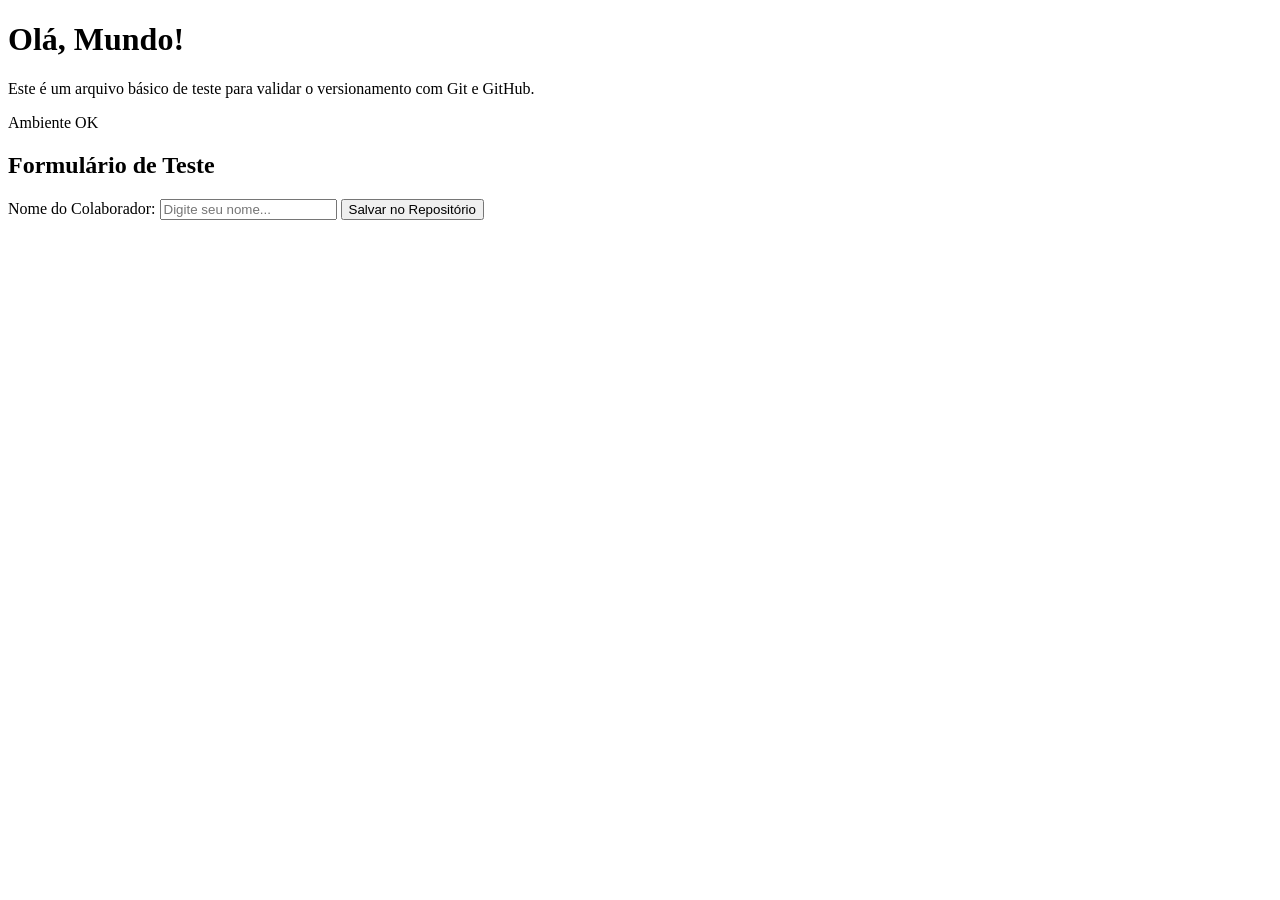
==== index.html @ 205cf736 "Enviando a funcionalidade X" ====
<!DOCTYPE html>
<html lang="pt-BR">
<head>
    <meta charset="UTF-8">
    <meta name="viewport" content="width=device-width, initial-scale=1.0">
    <title>Teste Git - Sênior</title>
    <!-- Vincula o arquivo CSS genérico -->
    <link rel="stylesheet" href="C:\Users\Vitor Moraes\Downloads\Curso Git\1_primeiro_repo\CSS\style.css">
</head>
<body>

    <div class="container">
        <!-- Card de Boas-Vindas -->
        <div class="card">
            <h1>Olá, Mundo!</h1>
            <p>Este é um arquivo básico de teste para validar o versionamento com Git e GitHub.</p>
            <span class="badge badge-success">Ambiente OK</span>
        </div>

        <!-- Card de Formulário de Teste -->
        <div class="card">
            <h2>Formulário de Teste</h2>
            <form>
                <label for="nome">Nome do Colaborador:</label>
                <input type="text" id="nome" placeholder="Digite seu nome...">
                
                <button type="button" class="btn btn-primary">Salvar no Repositório</button>
            </form>
        </div>
    </div>

</body>
</html>
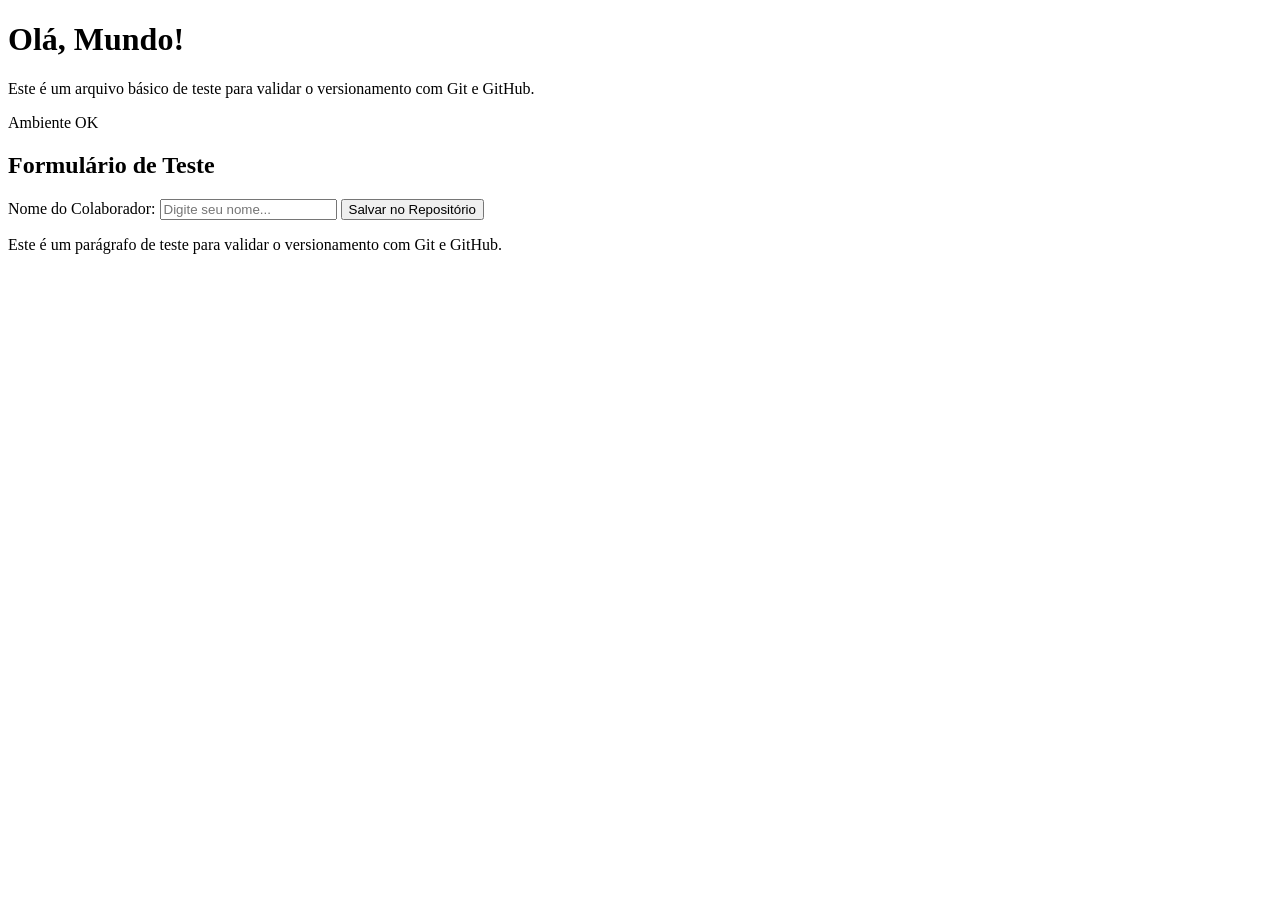
==== commit b9d8e002: "Alterações Html" ====
--- a/index.html
+++ b/index.html
@@ -30,4 +30,5 @@
     </div>
 
 </body>
+    <p>Este é um parágrafo de teste para validar o versionamento com Git e GitHub.</p>
 </html>
